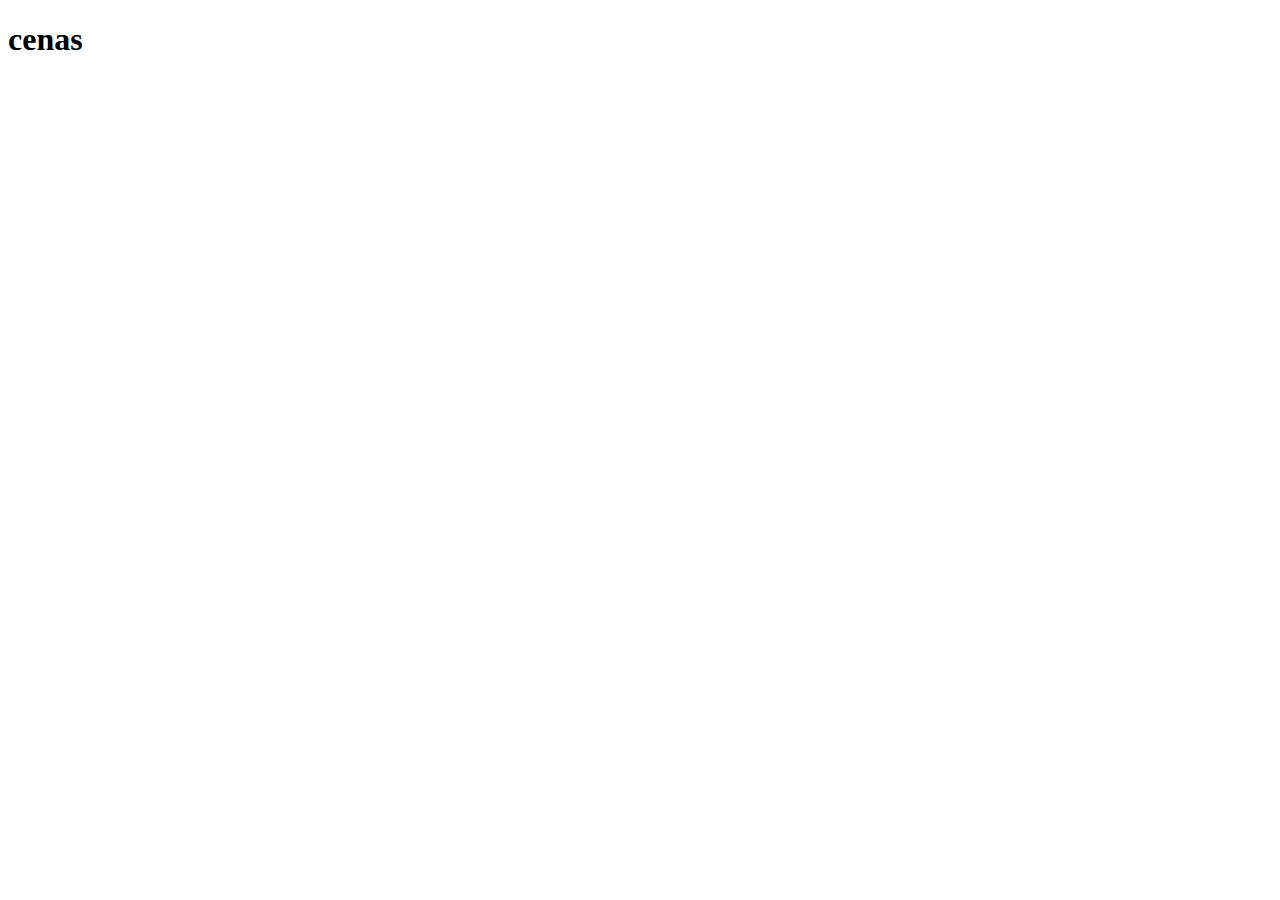
==== views/encounter-page/encounter-page.html @ c2d70906 "add new html and link to move to her" ====
<!DOCTYPE html>
<html lang="en">
	<head>
		<meta charset="UTF-8" />
		<meta name="viewport" content="width=device-width, initial-scale=1.0" />
		<meta http-equiv="X-UA-Compatible" content="ie=edge" />
		<title>Encounter Page</title>
		<h1>cenas</h1>
	</head>
	<body></body>
</html>
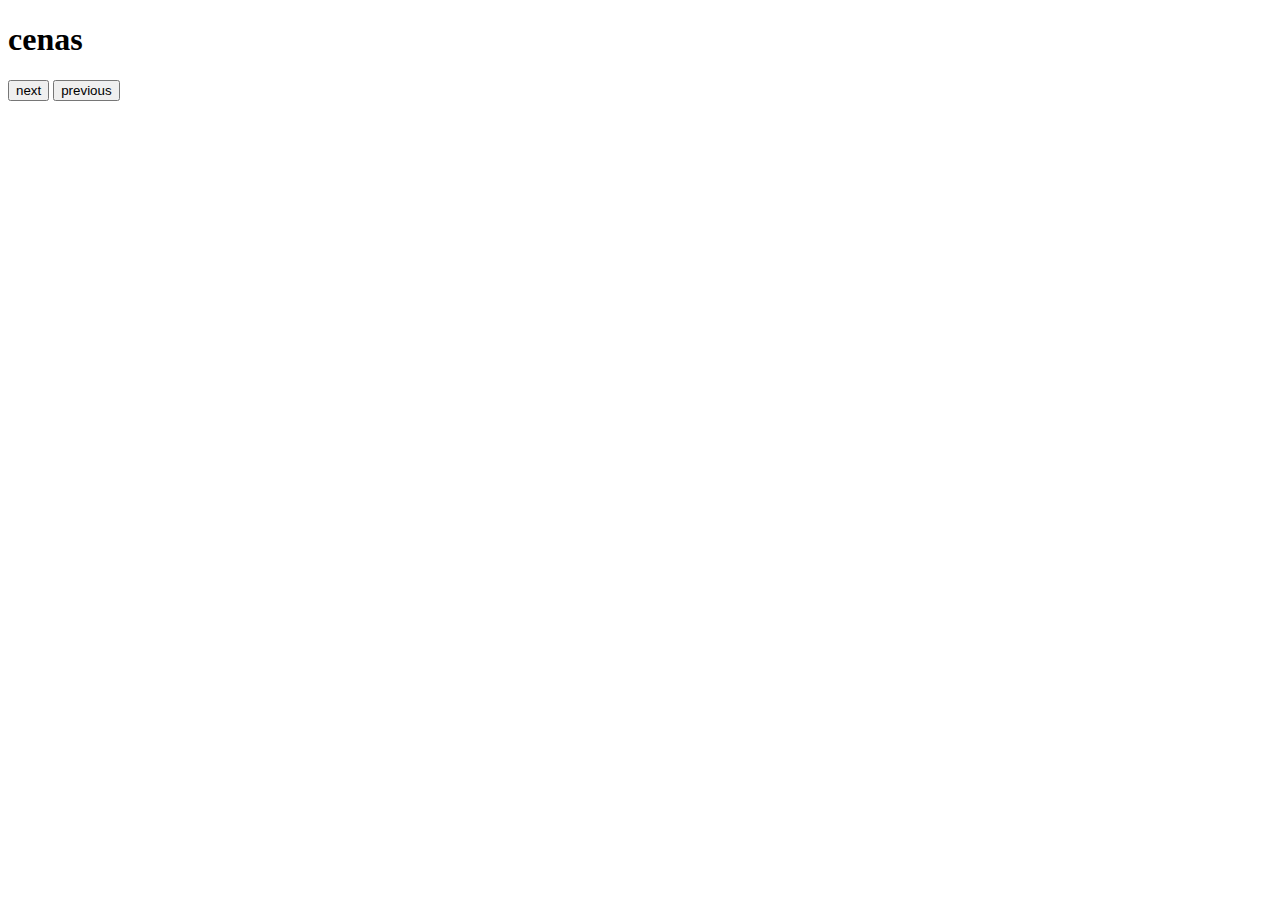
==== commit d2126bc9: "add the template file for iniative page" ====
--- a/views/encounter-page/encounter-page.html
+++ b/views/encounter-page/encounter-page.html
@@ -4,8 +4,18 @@
 		<meta charset="UTF-8" />
 		<meta name="viewport" content="width=device-width, initial-scale=1.0" />
 		<meta http-equiv="X-UA-Compatible" content="ie=edge" />
+		<link rel="stylesheet" href="encounter-styles.css" />
 		<title>Encounter Page</title>
+	</head>
+	<body>
 		<h1>cenas</h1>
-	</head>
-	<body></body>
+		<div class="encounter-list-container"></div>
+		<div>
+			<button class="next-btn">next</button>
+			<button class="previous-btn">previous</button>
+		</div>
+	</body>
+	<script src="encounter.js"></script>
+	<script src="encounter-template.js"></script>
+	<script src="../../comunications.js"></script>
 </html>
--- a/views/encounter-page/encounter-styles.css
+++ b/views/encounter-page/encounter-styles.css
@@ -0,0 +1,8 @@
+.encounter-list li {
+	display: flex;
+	justify-content: start;
+}
+
+.encounter-list li p {
+	margin: 0;
+}
